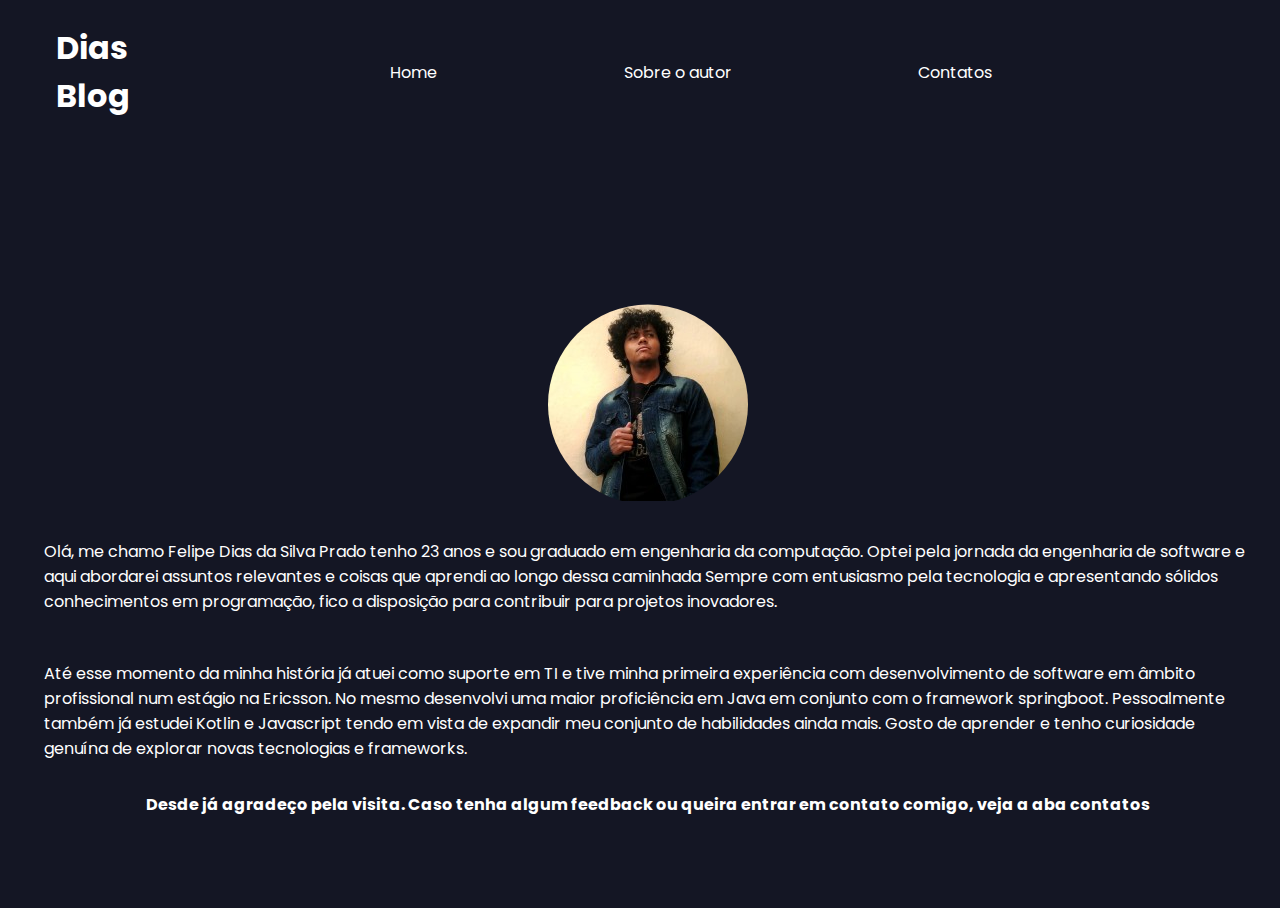
==== aboutTheAuthor.html @ 6b1effad "feat: added content to new post, contacts and about me pages" ====
<!DOCTYPE html>
<html lang="pt-br">

<head>

    <meta charset="UTF-8" />
    <meta http-equiv="X-UA-Compatible" content="IE=edge" />
    <meta name="viewport" content="width=device-width, initial-scale=1.0" />
    <title>DiasBlog</title>

    <link rel="stylesheet" href="style.css" />

    <link rel="preconnect" href="https://fonts.googleapis.com">
    <link rel="preconnect" href="https://fonts.gstatic.com" crossorigin>
    <link href="https://fonts.googleapis.com/css2?family=Poppins:wght@400;500;700;900&display=swap" rel="stylesheet">

</head>

<body>


    <header class="first-header">
        <div>
            <h1>Dias Blog</h1>
        </div>

        <nav>
            <a href="index.html">Home</a>
            <a href="aboutTheAuthor.html">Sobre o autor</a>
            <a href="contactMe.html">Contatos</a>
        </nav>

        <button onclick="openMenu()" class="open-menu">
            <?xml version="1.0" encoding="utf-8"?><!-- Uploaded to: SVG Repo, www.svgrepo.com, Generator: SVG Repo Mixer Tools -->
            <svg width="50px" height="50px" viewBox="0 0 24 24" fill="none" xmlns="http://www.w3.org/2000/svg">
                <path fill-rule="evenodd" clip-rule="evenodd"
                    d="M5 7C5 6.44772 5.44772 6 6 6H18C18.5523 6 19 6.44772 19 7C19 7.55228 18.5523 8 18 8H6C5.44772 8 5 7.55228 5 7ZM5 12C5 11.4477 5.44772 11 6 11H18C18.5523 11 19 11.4477 19 12C19 12.5523 18.5523 13 18 13H6C5.44772 13 5 12.5523 5 12ZM5 17C5 16.4477 5.44772 16 6 16H18C18.5523 16 19 16.4477 19 17C19 17.5523 18.5523 18 18 18H6C5.44772 18 5 17.5523 5 17Z"
                    fill="#E8E8EA" />
            </svg>
        </button>

    </header>


    <div class="menu">
        <ul>
            <li><a onclick="closeMenu()" href="#main">Home</a></li>
            <li><a onclick="closeMenu()" href="#">Sobre o autor</a></li>
            <li><a href="#">Contatos</a></li>
        </ul>

        <button onclick="closeMenu()" class="close-menu">
            <?xml version="1.0" encoding="utf-8"?><!-- Uploaded to: SVG Repo, www.svgrepo.com, Generator: SVG Repo Mixer Tools -->
            <svg width="50px" height="50px" viewBox="0 0 24 24" fill="none" xmlns="http://www.w3.org/2000/svg">
                <path fill-rule="evenodd" clip-rule="evenodd"
                    d="M5.29289 5.29289C5.68342 4.90237 6.31658 4.90237 6.70711 5.29289L12 10.5858L17.2929 5.29289C17.6834 4.90237 18.3166 4.90237 18.7071 5.29289C19.0976 5.68342 19.0976 6.31658 18.7071 6.70711L13.4142 12L18.7071 17.2929C19.0976 17.6834 19.0976 18.3166 18.7071 18.7071C18.3166 19.0976 17.6834 19.0976 17.2929 18.7071L12 13.4142L6.70711 18.7071C6.31658 19.0976 5.68342 19.0976 5.29289 18.7071C4.90237 18.3166 4.90237 17.6834 5.29289 17.2929L10.5858 12L5.29289 6.70711C4.90237 6.31658 4.90237 5.68342 5.29289 5.29289Z"
                    fill="#141624" />
            </svg>
        </button>
    </div>

    <main class="about-me-wrapper">

        <div class="about-me-img">
            <img src="./assets/images/1652270935262.jpeg">
        </div>
        

        <p>
            Olá, me chamo Felipe Dias da Silva Prado tenho 23 anos e sou graduado em engenharia da computação.
            Optei pela jornada da engenharia de software e aqui abordarei assuntos relevantes e coisas que aprendi ao longo dessa caminhada
            Sempre com entusiasmo pela tecnologia e apresentando sólidos conhecimentos em programação, 
            fico a disposição para contribuir para projetos inovadores.
        </p>
        <p>
            Até esse momento da minha história já atuei como suporte em TI e tive minha primeira experiência com desenvolvimento de software em 
            âmbito profissional num estágio na Ericsson. No mesmo desenvolvi uma maior proficiência em Java em conjunto com o framework springboot. 
            Pessoalmente também já estudei Kotlin e Javascript tendo em vista de expandir meu conjunto de habilidades ainda mais. 
            Gosto de aprender e tenho curiosidade genuína de explorar novas tecnologias e frameworks.
        </p>
          
        <h4>
            Desde já agradeço pela visita. Caso tenha algum feedback ou queira entrar em contato comigo, veja a aba <a href="contactMe.html">contatos</a>
        </h4>
            
        </p>


    </main>

    <footer>

    </footer>
    <script src="main.js"></script>
</body>
---- style.css ----
* {
    box-sizing: border-box;


}

/*-------------Variables-----------*/
:root {


    --neutral-white: #ffff;
    --primary-dark-blue: #141624;
    --primary-grey: #E8E8EA;


    --secondary-blue: #4B6BFB;
    --secondary-grey: #545863;
    --secondary-dark-blue: #242535;


}

html {
    scroll-behavior: smooth;
}

html,
body {
    width: 100%;
    height: 100%;
}


body {
    height: 100vh;
    display: flex;
    justify-content: flex-start;
    align-items: center;
    flex-direction: column;
    font-family: 'Poppins', sans-serif;
    font-size: 16px;
    padding-inline: 32px;
    background-color: var(--primary-dark-blue);
    color: var(--neutral-white);
}

body h1,
h2,
h3,
h4 {
    margin: 0;
}




/*-----------Headers-------------*/

.first-header {
    width: 100%;
    display: flex;
    align-items: center;
    justify-content: space-between;
    margin-bottom: 42px;
    padding: 16px;


}


.first-header nav {
    width: 85%;
    display: flex;
    align-items: center;
    flex-direction: row;
    justify-content: space-evenly;


}

.first-header nav a {
    text-decoration: none;
    color: var(--neutral-white);

}

.posts-section-title {

    margin-bottom: 64px;
}

.greetings-text {
    width: 100%;
    display: flex;
    flex-direction: column;
    align-items: center;
    justify-content: center;
    margin-bottom: 64px;

}

/*-------------menu-------------*/
.open-menu {
    opacity: 0;
    visibility: hidden;
}

.menu,
.close-menu,
body.menu-expanded .open-menu {
    opacity: 0;
    visibility: hidden;

}

body.menu-expanded .menu,
body.menu-expanded .close-menu {
    opacity: 1;
    visibility: visible;
}

body.menu-expanded {
    position: relative;
    z-index: 100;
}

body.menu-expanded main {
    position: relative;
    z-index: -1;
}

.menu {
    transform: translateX(100%);

}


body.menu-expanded .menu {
    position: fixed;
    top: 0;
    left: 0;
    background-color: var(--secondary-blue);

    width: 100vw;
    height: 100vh;

    display: flex;
    align-items: center;
    flex-direction: column;
    font-size: 40px;


    transition: transform 500ms;

    transform: translateX(0);
}

body.menu-expanded .menu ul {
    list-style: none;
}

body.menu-expanded .menu ul li {
    margin-top: 60px;
}

.menu ul li a {
    text-decoration: none;
    color: var(--primary-dark-blue);

}

.open-menu,
.close-menu {

    background: none;
    border: none;
    cursor: pointer;

}

.close-menu {
    position: fixed;
    right: 80px;
    top: 40px;
    width: 50px;
    height: 50px;
}

/*----------Main content----------*/
main {

    width: 1240px;
    display: grid;
    grid-template-columns: repeat(auto-fill, minmax(392px, 1fr));
    grid-template-rows: auto;

    gap: 15px;

    align-items: center;
    justify-content: center;

    padding: 16px;

}


main article {

    width: 392px;
    height: 530px;

    padding: 16px;

    display: flex;
    align-items: center;
    justify-content: space-between;
    flex-direction: column;

    border-style: solid;
    border-radius: 12px;
    border-width: 0.2px;
    border-color: var(--secondary-dark-blue);



}


main article img {

    width: 360px;
    height: 240px;
    border-radius: 12px;

    margin-bottom: 16px;

}

main article a {

    display: flex;
    align-items: center;
    justify-content: center;
    flex-direction: column;

    text-decoration: none;
    color: var(--neutral-white);



}

main article footer {
    width: 100%;
    display: flex;
    flex-direction: row;
    align-items: center;
    justify-content: space-between;
}

main article footer p {
    opacity: 0.6;
    margin: 0;
}

.author-credit-icon {
    width: 35%;
    display: flex;
    align-items: center;
    justify-content: space-between;
}

.profile-icon {
    clip-path: circle(80px);
    width: 30px;
    height: 30px;

    margin: 0;
}

.about-me-wrapper{
    display: flex;
    align-items: center;
    flex-direction: column;
    
}

.about-me-wrapper a {
    text-decoration: none;
    color: var(--neutral-white);
}

.about-me-wrapper h2 {
    margin-bottom: 64px;
}

.about-me-wrapper ul li {    
    display: flex;
    align-items: center;
    justify-content: space-between;
  
    
}

.about-me-wrapper ul {
    width: 25%; 
}

.contact-icon{
    width: 15%;
    height: 15%;
    
}

.about-me-img{
    clip-path: circle(100px);
}

/*------------posts-content---------------*/




.content, .post-header {
    width: 70vw;
    display: flex;
    flex-direction: column;
    align-items: center;
    padding-inline: 100px;
}
.content{
    background-color: var(--secondary-dark-blue);
    border-radius: 8px;
}

.post-header {

    margin-bottom: 100px;
}

.content img {
    height: 100%;
    width: 100%;
}

.content h2, .post-header h1 {
    margin-bottom: 50px;
    margin-top: 50px;
}
.image-wrapper {
    background-color: #E8E8EA;
    display: flex;
    height: 90%;
    width: 90%;
}

figure{
    margin: 64px;
}

figcaption {
    font-size: small;
}

.behind-the-scenes-content{
    align-self: flex-start;
    width: 40%;
    text-align: left;
    font-size: smaller;
    padding: 10px;
    background-color: #141624;
    border-radius: 12px;
}

/*----------placeholder---------*/

.placeholder-comming-soon {
    opacity: 0.7;
}


@media (max-width :700px) {

    .first-header nav:nth-child(2) {
        opacity: 0;
        visibility: hidden;
    }

    .open-menu {
        opacity: 1;
        visibility: visible;
    }



    main {

        width: 100%;
        display: grid;
        grid-template-columns: repeat(auto-fill, minmax(392px, 1fr));
        grid-template-rows: auto;

        gap: 15px;

        align-items: center;
        justify-content: center;

        padding: 16px;

    }
    .post-header {

        padding-inline: 50px;
    }

    .content{
        padding-inline: 50px;
    }



}
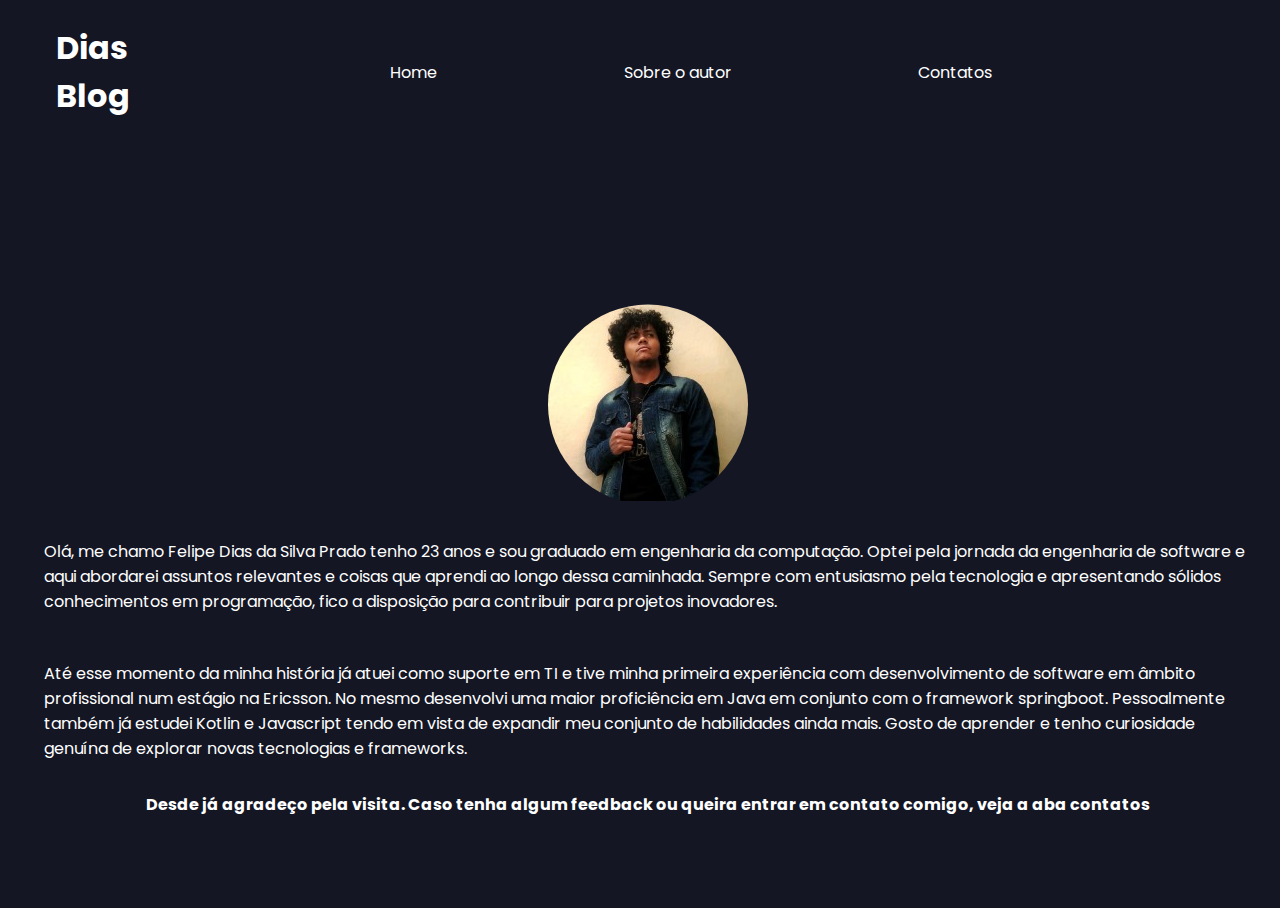
==== commit bff3a124: "Add: added a new post" ====
--- a/aboutTheAuthor.html
+++ b/aboutTheAuthor.html
@@ -68,7 +68,7 @@
 
         <p>
             Olá, me chamo Felipe Dias da Silva Prado tenho 23 anos e sou graduado em engenharia da computação.
-            Optei pela jornada da engenharia de software e aqui abordarei assuntos relevantes e coisas que aprendi ao longo dessa caminhada
+            Optei pela jornada da engenharia de software e aqui abordarei assuntos relevantes e coisas que aprendi ao longo dessa caminhada.
             Sempre com entusiasmo pela tecnologia e apresentando sólidos conhecimentos em programação, 
             fico a disposição para contribuir para projetos inovadores.
         </p>
--- a/style.css
+++ b/style.css
@@ -379,7 +379,7 @@
 }
 
 
-@media (max-width :700px) {
+@media (max-width :650px) {
 
     .first-header nav:nth-child(2) {
         opacity: 0;
@@ -418,5 +418,20 @@
     }
 
 
+    .about-me-wrapper ul {
+        width: 90%; 
+    }
+    
+    .contact-icon{
+        width: 15%;
+        height: 15%;
+        
+    }
+
+    .image-wrapper{
+        width: 100%;
+        height: 100%;
+    }
+
 
 }